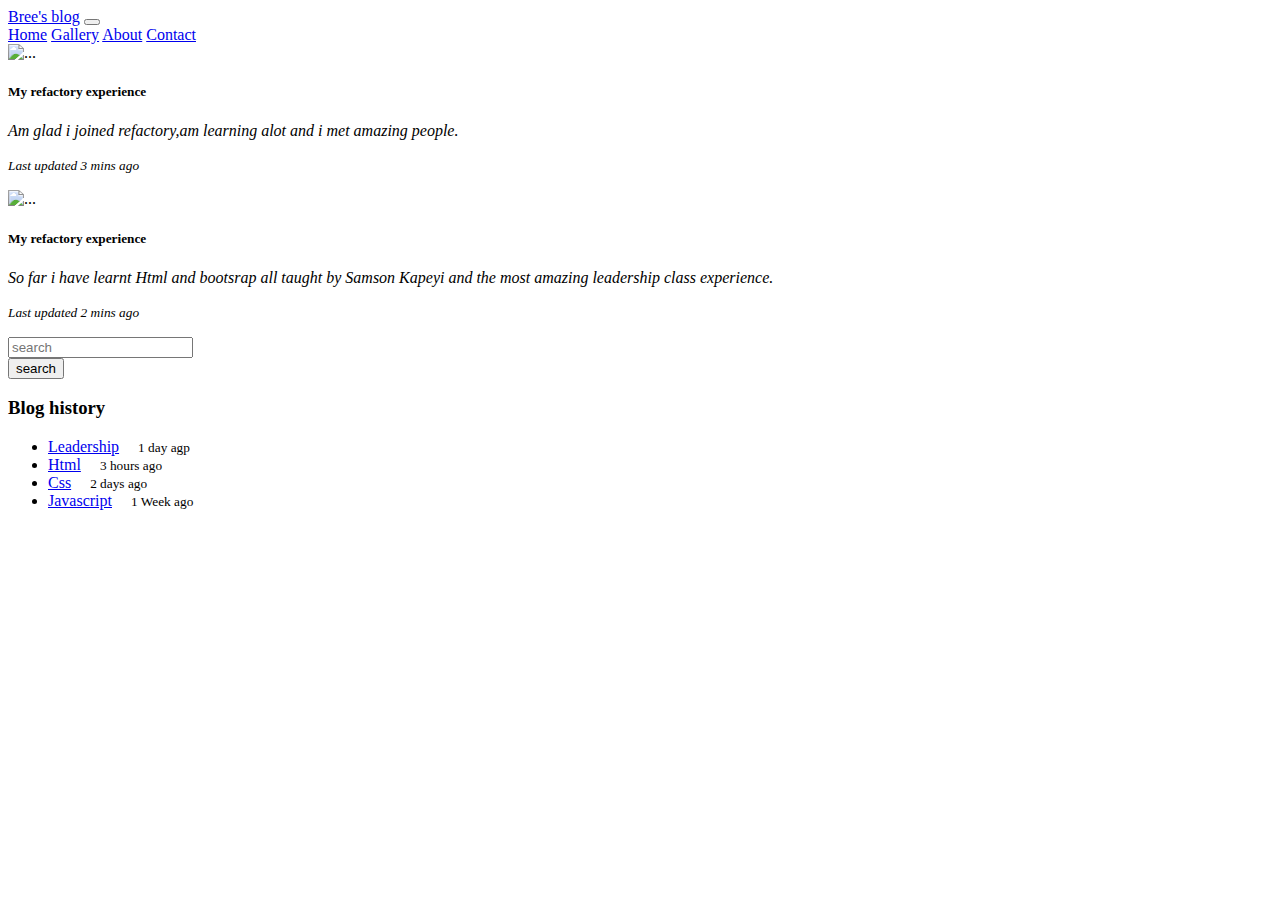
==== index.html @ 54fb4745 "I am effortlesly interesting" ====
<!DOCTYPE html>
<html lang="en">

<head>
    <meta charset="UTF-8">
    <meta name="viewport" content="width=device-width, initial-scale=1.0">
    <title>Bree's-blog</title>
    <link rel="stylesheet" href="https://stackpath.bootstrapcdn.com/bootstrap/4.5.0/css/bootstrap.min.css" integrity="sha384-9aIt2nRpC12Uk9gS9baDl411NQApFmC26EwAOH8WgZl5MYYxFfc+NcPb1dKGj7Sk" crossorigin="anonymous">
    <link rel="stylesheet" href="style.css">

</head>

<body>
    <!-- Navbar starts here-->
    <nav class="navbar navbar-expand-lg navbar-light bg-primary">
        <div class="container">
            <a class="navbar-brand" href="#">Bree's blog</a>
            <button class="navbar-toggler" type="button" data-toggle="collapse" data-target="#navbarNavAltMarkup" aria-controls="navbarNavAltMarkup" aria-expanded="false" aria-label="Toggle navigation">
            <span class="navbar-toggler-icon"></span>
             </button>
            <div class="collapse navbar-collapse" id="navbarNavAltMarkup">
                <div class="navbar-nav">
                    <a class="nav-item nav-link" href="index.html">Home</a>
                    <a class="nav-item nav-link" href="gallery.html">Gallery</a>
                    <a class="nav-item nav-link" href="About.html">About</a>
                    <a class="nav-item nav-link" href="contact.html">Contact</a>
                </div>
            </div>
    </nav>
    <!-- Navbar ends here-->

    <!-- main body starts here-->
    <div class="container pt-2">
        <div class="row">
            <!-- maincontent-->
            <div class="col-md-8">
                <!-- card 1 -->
                <div class="card mb-3" style="max-width: 100%;">
                    <div class="row no-gutters">
                        <div class="col-md-4">
                            <img src="https://images.unsplash.com/photo-1591548745573-4e71dc9c4d4c?ixlib=rb-1.2.1&ixid=eyJhcHBfaWQiOjEyMDd9&auto=format&fit=crop&w=400&q=60" class="card-img" alt="...">
                        </div>
                        <div class="col-md-8">
                            <div class="card-body">
                                <h5 class="card-title">My refactory experience</h5>
                                <p class="card-text">Am glad i joined refactory,am learning alot and i met amazing people.</p>
                                <p class="card-text"><small class="text-muted">Last updated 3 mins ago</small></p>
                            </div>
                        </div>
                    </div>
                </div>
                <!-- card 2 -->
                <div class="card mb-3 img" style="max-width: 100%;">
                    <div class="row no-gutters">
                        <div class="col-md-4">
                            <img src="https://images.unsplash.com/photo-1591548745573-4e71dc9c4d4c?ixlib=rb-1.2.1&ixid=eyJhcHBfaWQiOjEyMDd9&auto=format&fit=crop&w=400&q=60" class="card-img" alt="...">
                        </div>
                        <div class="col-md-8">
                            <div class="card-body">
                                <h5 class="card-title">My refactory experience</h5>
                                <p class="card-text">So far i have learnt Html and bootsrap all taught by Samson Kapeyi and the most amazing leadership class experience.</p>
                                <p class="card-text"><small class="text-muted">Last updated 2 mins ago</small></p>
                            </div>
                        </div>
                    </div>
                </div>


            </div>
            <!-- end maincontent-->

            <!-- sidebar -->
            <div class="col-md-4">
                <!-- search form -->
                <form>
                    <div class="form-row form-inline align-items-center">
                        <div class="col-auto">
                            <input type="text" class="form-control mb-2" id="inlineFormInput" placeholder="search">
                        </div>
                        <div class="col-auto">
                            <button type="submit" class="btn btn-primary mb-2">search</button>
                        </div>
                    </div>
                </form>
                <!-- end search form -->
                <!-- blogs list -->
                <div id="recent-posts">

                    <h3>Blog history</h3>
                    <ul class="nav flex-column">
                        <li class="nav-item">
                            <a class="nav-link active" href="#">Leadership</a>
                            <small>1 day agp</small>
                        </li>
                        <li class="nav-item">
                            <a class="nav-link" href="#">Html</a>
                            <small>3 hours ago</small>
                        </li>
                        <li class="nav-item">
                            <a class="nav-link" href="#">Css</a>
                            <small>2 days ago</small>
                        </li>
                        <li class="nav-item">
                            <a class="nav-link" href="#">Javascript</a>
                            <small>1 Week ago</small>
                        </li>
                    </ul>
                </div>

                <!-- end blogs list -->
            </div>
            <!-- end side bar -->
        </div>
    </div>

    <!-- mainbody ends here-->







    <script src="https://code.jquery.com/jquery-3.5.1.slim.min.js" integrity="sha384-DfXdz2htPH0lsSSs5nCTpuj/zy4C+OGpamoFVy38MVBnE+IbbVYUew+OrCXaRkfj" crossorigin="anonymous"></script>
    <script src="https://cdn.jsdelivr.net/npm/popper.js@1.16.0/dist/umd/popper.min.js" integrity="sha384-Q6E9RHvbIyZFJoft+2mJbHaEWldlvI9IOYy5n3zV9zzTtmI3UksdQRVvoxMfooAo" crossorigin="anonymous"></script>
    <script src="https://stackpath.bootstrapcdn.com/bootstrap/4.5.0/js/bootstrap.min.js" integrity="sha384-OgVRvuATP1z7JjHLkuOU7Xw704+h835Lr+6QL9UvYjZE3Ipu6Tp75j7Bh/kR0JKI" crossorigin="anonymous"></script>


</body>



</html>
---- style.css ----
h1 {
    color: black;
}

p {
    color: black;
    font-style: italic;
    text-align: left;
}

#recent-posts small {
    margin-left: 15px;
}

.img img {
    max-width: height 70px;
}
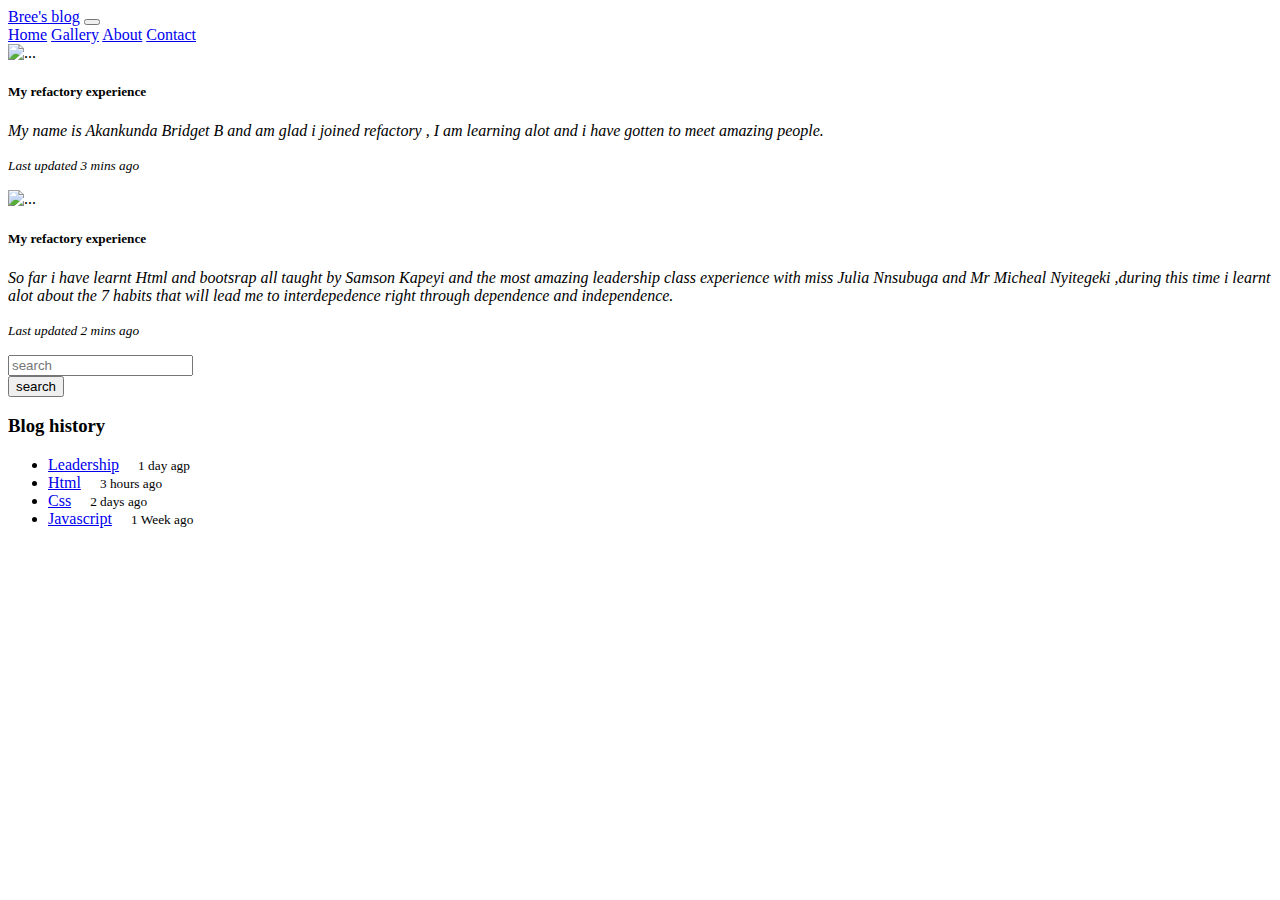
==== commit cabe6417: "I am effortlessly amazing" ====
--- a/index.html
+++ b/index.html
@@ -43,7 +43,7 @@
                         <div class="col-md-8">
                             <div class="card-body">
                                 <h5 class="card-title">My refactory experience</h5>
-                                <p class="card-text">Am glad i joined refactory,am learning alot and i met amazing people.</p>
+                                <p class="card-text">My name is Akankunda Bridget B and am glad i joined refactory , I am learning alot and i have gotten to meet amazing people.</p>
                                 <p class="card-text"><small class="text-muted">Last updated 3 mins ago</small></p>
                             </div>
                         </div>
@@ -58,7 +58,8 @@
                         <div class="col-md-8">
                             <div class="card-body">
                                 <h5 class="card-title">My refactory experience</h5>
-                                <p class="card-text">So far i have learnt Html and bootsrap all taught by Samson Kapeyi and the most amazing leadership class experience.</p>
+                                <p class="card-text">So far i have learnt Html and bootsrap all taught by Samson Kapeyi and the most amazing leadership class experience with miss Julia Nnsubuga and Mr Micheal Nyitegeki ,during this time i learnt alot about the 7 habits that
+                                    will lead me to interdepedence right through dependence and independence.</p>
                                 <p class="card-text"><small class="text-muted">Last updated 2 mins ago</small></p>
                             </div>
                         </div>
